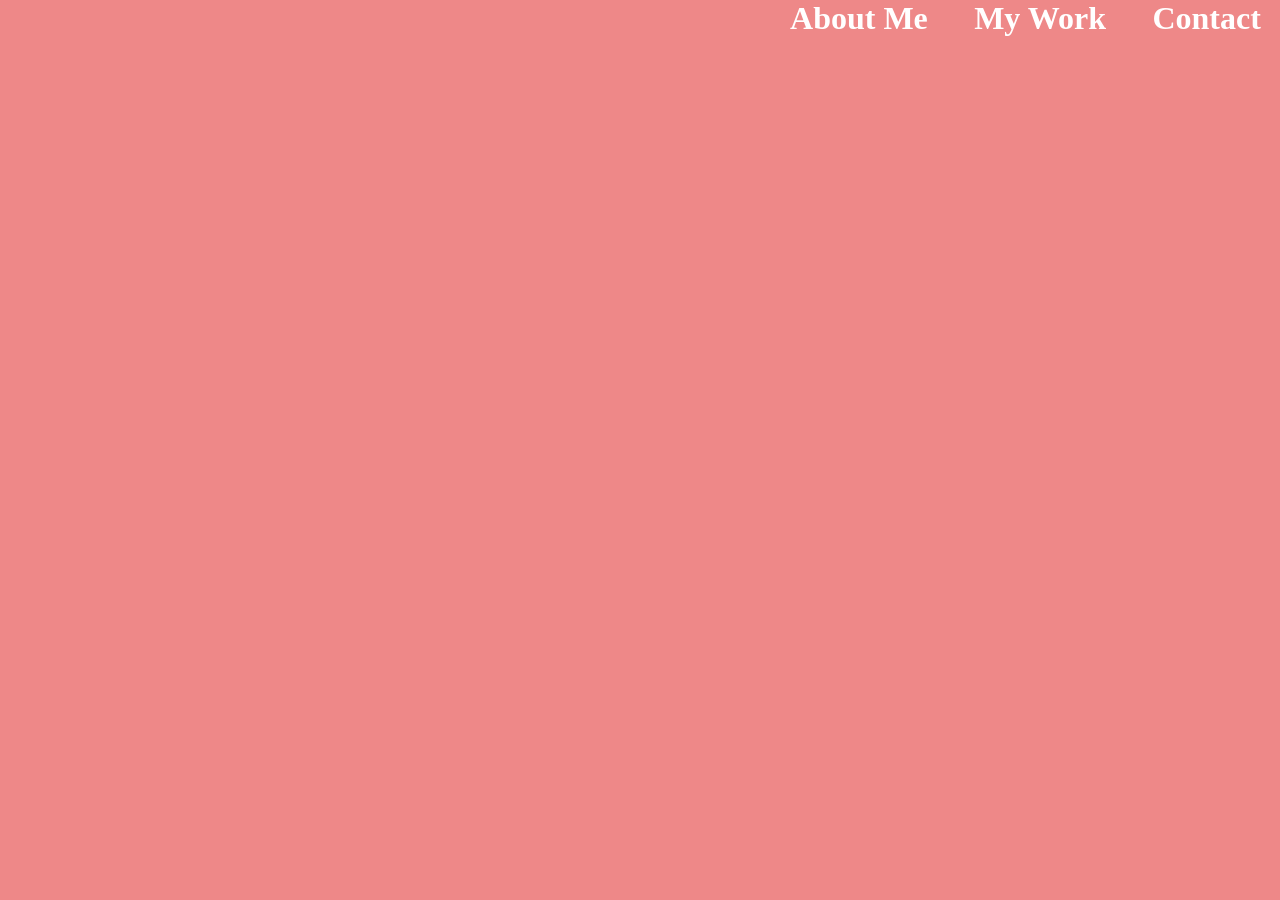
==== CAT125/index.html @ 1159bffe "Add files via upload" ====
<html>
  <link rel="stylesheet" href="css/index.css">
  <title> Mathew Sanouvong - Web Portfolio </title>

  <header>
      <div class="head">
        <h1 class="opening">
            <a class="links" href="#"> About Me </a>
            <a class="links" href="#"> My Work </a>
            <a class="links" href="#"> Contact </a>
        </h1>
      </div>
  </header>
  
</html>
---- CAT125/css/index.css ----
html{
  background-color: #EE8888;
}

body{
  color: black;
  text-align: center;
  font-size: 3rem;
  font-weight: bold;
  margin: auto;
}

.opening{
  margin: auto;
  font-size: 2rem;
  color: black;
  background: #EE8888;
  text-align: right;
  z-index: 10;
  position: fixed;
  width: 100vw;
  height: 5vh;
}

.links{
  padding: 1.5vw;
  text-decoration: none;
  color: white;
}
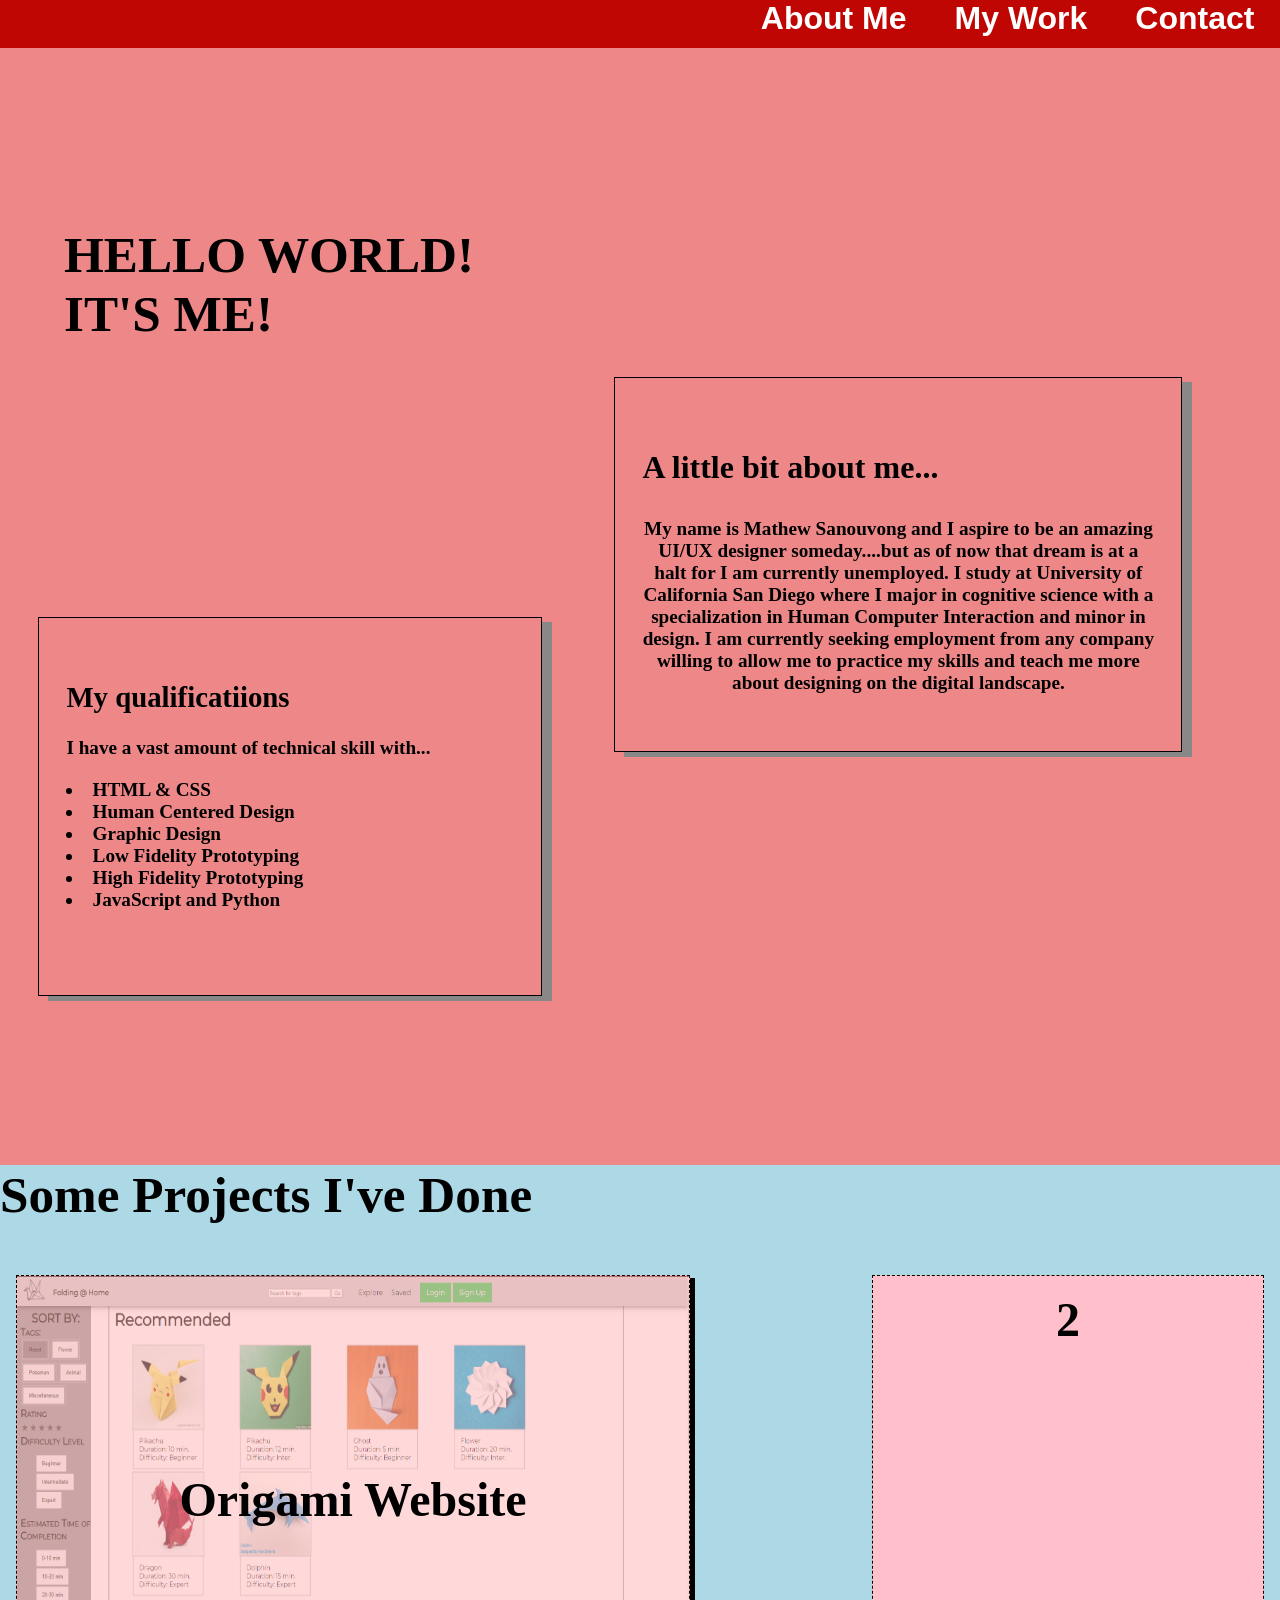
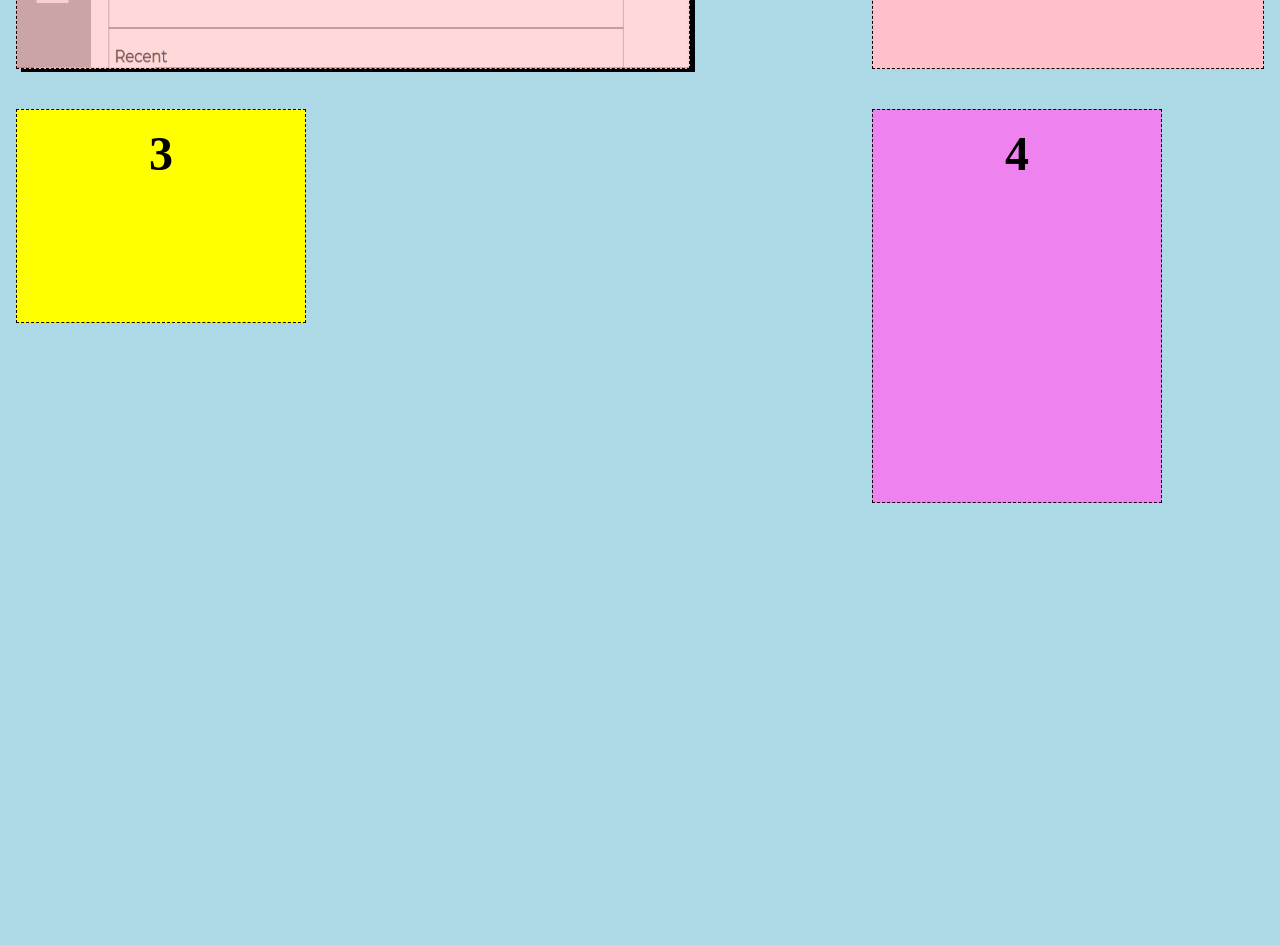
==== commit 5ad3b9da: "Add files via upload" ====
--- a/CAT125/index.html
+++ b/CAT125/index.html
@@ -5,11 +5,51 @@
   <header>
       <div class="head">
         <h1 class="opening">
-            <a class="links" href="#"> About Me </a>
-            <a class="links" href="#"> My Work </a>
+            <a class="links" href="#header"> About Me </a>
+            <a class="links" href="#header2"> My Work </a>
             <a class="links" href="#"> Contact </a>
         </h1>
       </div>
   </header>
-  
+
+  <body>
+    <div class="section1">
+      <h1 id="header"> Hello World! <br> It's me! </h1>
+    </div>
+
+    <div class="info1">
+        <p id="break">A little bit about me... <br></p>
+        <p> My name is Mathew Sanouvong and I aspire to be an amazing UI/UX designer someday....but as of now that dream is at a halt for I am currently unemployed. I study at University of California San Diego where I major in cognitive science with a specialization in Human Computer Interaction and minor in design. I am currently seeking employment from any company willing to allow me to practice my skills and teach me more about designing on the digital landscape.       </p>
+
+    </div>
+
+    <div class="info2">
+      <h2> My qualificatiions </h2>
+      <p> I have a vast amount of technical skill with...</p>
+      <li> HTML & CSS </li>
+      <li> Human Centered Design </li>
+      <li> Graphic Design </li>
+      <li> Low Fidelity Prototyping </li>
+      <li> High Fidelity Prototyping </li>
+      <li> JavaScript and Python </li>
+      <br>
+      <h2></h2>
+  </div>
+
+    <div class="section2">
+      <h1 id="header2"> Some Projects I've Done </h1>
+      <div class="content">
+        <div class="cell cell-1"> <a href="https://kevpsych777.github.io/Cogs120-Origami-Website/Index.html">Origami Website</a>
+          <img src="Origami_website_ss.png" alt="Website Image">
+        </div>
+        <div class="cell cell-2"> 2 </div>
+        <div class="cell cell-3"> 3 </div>
+        <div class="cell cell-4"> 4 </div>
+
+      </div>
+    </div>
+
+
+
+  </body>
 </html>
--- a/CAT125/css/index.css
+++ b/CAT125/css/index.css
@@ -1,5 +1,13 @@
 html{
   background-color: #EE8888;
+}
+
+p{
+  font-family: Georgia, serif;
+}
+
+h1{
+  font-family: Georgia, serif;
 }
 
 body{
@@ -14,16 +22,139 @@
   margin: auto;
   font-size: 2rem;
   color: black;
-  background: #EE8888;
+  background: #BF0603;
   text-align: right;
   z-index: 10;
   position: fixed;
   width: 100vw;
-  height: 5vh;
+  height:3rem;
 }
 
 .links{
-  padding: 1.5vw;
+  padding: 1.5vw 1.5vh;
+  padding-right: 2vw;
   text-decoration: none;
   color: white;
+  font-family: Arial, Helvetica, sans-serif;
 }
+
+.section1{
+  background-color: inherit;
+}
+
+#header{
+  text-align: left;
+  text-transform: uppercase;
+  font-size: 4vw;
+  padding-top: 25vh;
+  z-index: 5;
+  padding-left: 5vw;
+  /*transform: rotate(45deg);*/
+}
+
+#break{
+  text-align: left;
+  font-size:2.5vw;
+
+}
+
+.info1{
+  height: auto;
+  width: 40vw;
+  font-size: 1.5vw;
+  margin-left: 48vw;
+  padding: 3vw 3vh;
+  border-style: solid;
+  border-width: 1px;
+  box-shadow: 10px 5px #888888;
+  margin-bottom: 0vh;
+}
+
+.info2{
+  text-align: left;
+  font-size: 1.5vw;
+  height: auto;
+  width: 35vw;
+  margin-top: vw;
+  padding: 3vw 3vh;
+  margin-left: 3vw;
+  border-style: solid;
+  border-width: 1px;
+  box-shadow: 10px 5px #888888;
+/*  float: left;*/
+  position: relative;
+  bottom: 15vh;
+
+}
+
+#header2{
+  font-size: 4vw;
+  text-align: left;
+  margin-right: 10vw;
+}
+
+.section2{
+  background-color: lightblue;
+  width: auto;
+  height: auto;
+}
+
+.content{
+  height: auto;
+  display: grid;
+  grid-template-columns: 2fr 1fr;
+  grid-template-rows: 1fr 2fr;
+  grid-gap: .5rem .5rem;
+}
+
+.cell{
+  color: black;
+  font-size: 3rem;
+  text-align: center;
+  padding: 1rem;
+  border-width: 1px;
+  border-style: dashed;
+  margin: 1rem;
+}
+
+.cell-1{
+  width: 50vw;
+  height: 40vh;
+  overflow: hidden;
+  position: relative;
+  background:  #ffb3b3;
+  box-shadow: 5px 3px;
+}
+.cell-1 a{
+    text-decoration: none;
+    color: black;
+    top: 50%;
+    z-index: 10;
+    position: relative;
+}
+
+.cell-1 img{
+  position: absolute;
+  left: 0;
+  top: 0;
+  width: 100%;
+  height: 100%;
+  z-index: 5;
+  opacity: 0.5;
+}
+
+.cell-2{
+  background: pink;
+}
+
+.cell-3{
+  background: yellow;
+  width: 20vw;
+  height: 20vh;
+}
+
+.cell-4{
+  background: violet;
+  width: 20vw;
+  height: 40vh;
+}
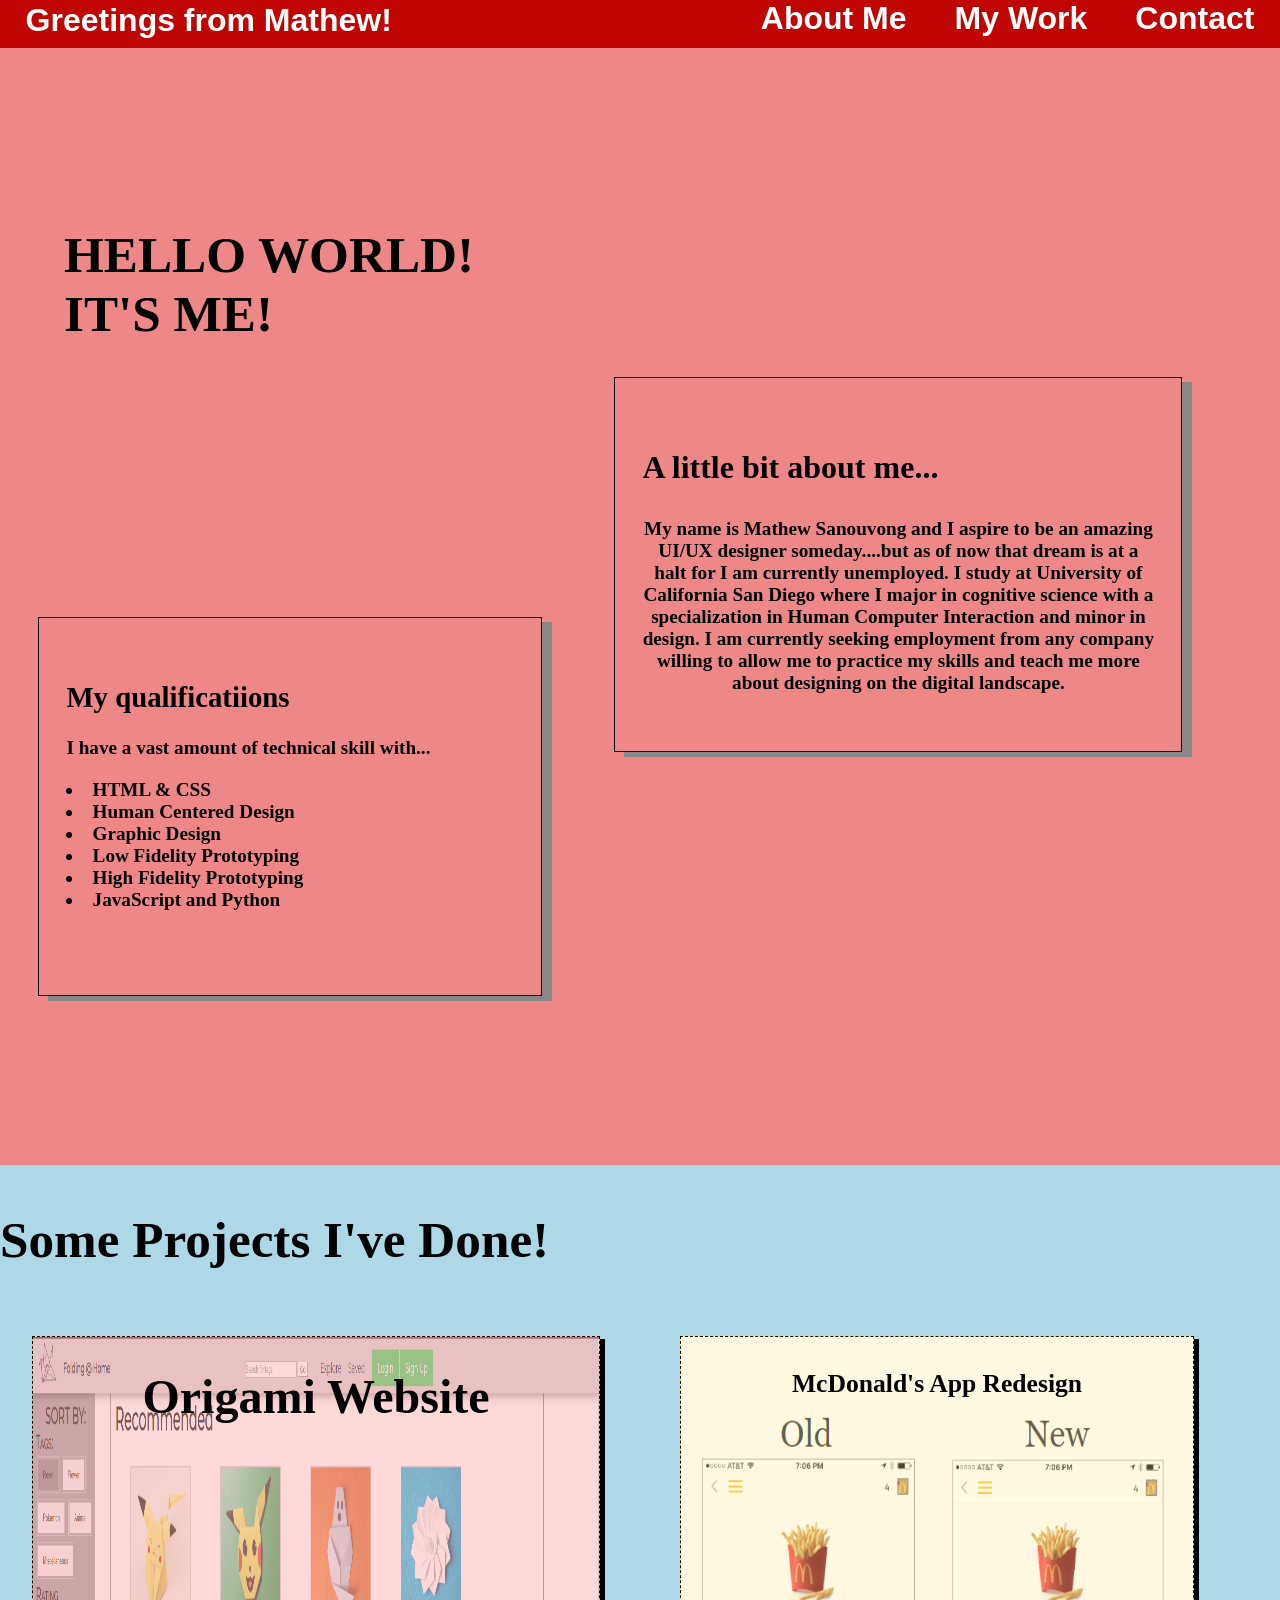
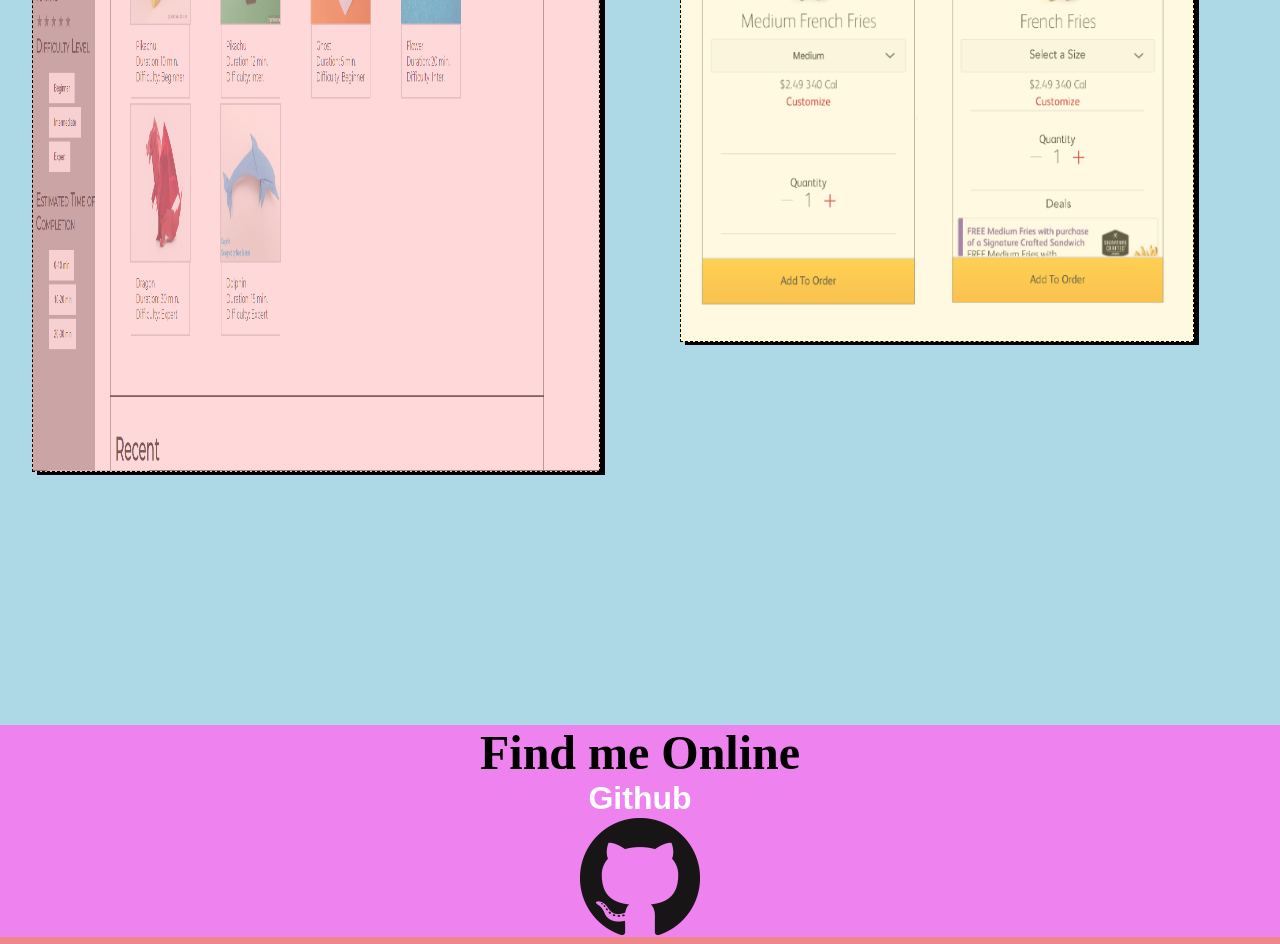
==== commit 73cad991: "Add files via upload" ====
--- a/CAT125/index.html
+++ b/CAT125/index.html
@@ -5,9 +5,10 @@
   <header>
       <div class="head">
         <h1 class="opening">
+            <p id="namehead"> Greetings from Mathew! </p>
             <a class="links" href="#header"> About Me </a>
             <a class="links" href="#header2"> My Work </a>
-            <a class="links" href="#"> Contact </a>
+            <a class="links" href="#header3"> Contact </a>
         </h1>
       </div>
   </header>
@@ -37,16 +38,28 @@
   </div>
 
     <div class="section2">
-      <h1 id="header2"> Some Projects I've Done </h1>
+      <h1 id="header2"> Some Projects I've Done! </h1>
       <div class="content">
-        <div class="cell cell-1"> <a href="https://kevpsych777.github.io/Cogs120-Origami-Website/Index.html">Origami Website</a>
+        <div class="cell cell-1">
+          <a href="https://kevpsych777.github.io/Cogs120-Origami-Website/Index.html">Origami Website</a>
           <img src="Origami_website_ss.png" alt="Website Image">
+          <p class="description"> This was an origami website I decided to make in a group of 3 for a class project. We built it all from scratch with HTML and CSS which was our first time working with the language in such a large scope. The final product was never completed but the work to build it taught me a lot about building websites.</p>
         </div>
-        <div class="cell cell-2"> 2 </div>
-        <div class="cell cell-3"> 3 </div>
-        <div class="cell cell-4"> 4 </div>
+        <div class="cell cell-2">
+          <a href="https://docs.google.com/presentation/d/e/2PACX-1vQExRAoXu2Xnoli8SfGa3ehTVEfHKu5Ymk5MgEZbhD6Z-W-TCKH3XRtzCUv6URazJhs12vh-NR5Qarx/pub?start=false&loop=false&delayms=15000"> McDonald's App Redesign </a>
+          <img src="McDonalds_redesign.png" alt="McDonald's App Redesign">
+          <p class="description"> This was a powerpoint presentation for a class I took where I learned about the principles of design. The project had me work in a large group and had us all come up with a redesign for an existing product. The redesigned product was the McDonald's app.
+          <br> <br> While this design may be outdated, the fundamentals I learned from this project still persist in my experiences moving foward.</p>
+        </div>
+      </div>
+    </div>
 
-      </div>
+    <div class="section3">
+      <h1 id="header3"> Find me Online </h1>
+        <div class="giticon">
+          <a id="git" class="links"href="https://github.com/MSanouvo" >Github <br>
+             <img id="gitimage" src="GitHub-Mark-120px-plus.png" alt="Github"></a>
+        </div>
     </div>
 
 
--- a/CAT125/css/index.css
+++ b/CAT125/css/index.css
@@ -16,6 +16,20 @@
   font-size: 3rem;
   font-weight: bold;
   margin: auto;
+}
+
+.head{
+  position:absolute;
+}
+#namehead{
+    position: relative;
+    text-align: left;
+    float: left;
+    bottom: 3.3vh;
+    left: 2vw;
+    font-size: 2rem;
+    color: white;
+    font-family: Arial, Helvetica, sans-serif;
 }
 
 .opening{
@@ -36,6 +50,7 @@
   text-decoration: none;
   color: white;
   font-family: Arial, Helvetica, sans-serif;
+  position: relative;
 }
 
 .section1{
@@ -90,7 +105,8 @@
 #header2{
   font-size: 4vw;
   text-align: left;
-  margin-right: 10vw;
+  padding-top: 5vh;
+  position: relative;
 }
 
 .section2{
@@ -102,24 +118,24 @@
 .content{
   height: auto;
   display: grid;
-  grid-template-columns: 2fr 1fr;
-  grid-template-rows: 1fr 2fr;
-  grid-gap: .5rem .5rem;
+  grid-template-columns: 1fr 1fr;
+  grid-template-rows: 2fr 1fr;
+  grid-gap: 1rem 1rem;
 }
 
 .cell{
   color: black;
   font-size: 3rem;
   text-align: center;
-  padding: 1rem;
+  padding: 2rem;
   border-width: 1px;
   border-style: dashed;
-  margin: 1rem;
+  margin: 2rem;
 }
 
 .cell-1{
-  width: 50vw;
-  height: 40vh;
+  width: 75%%;
+  height: 100%;
   overflow: hidden;
   position: relative;
   background:  #ffb3b3;
@@ -128,8 +144,7 @@
 .cell-1 a{
     text-decoration: none;
     color: black;
-    top: 50%;
-    z-index: 10;
+    z-index: 5;
     position: relative;
 }
 
@@ -139,22 +154,93 @@
   top: 0;
   width: 100%;
   height: 100%;
+  z-index: 2;
+  opacity: 0.5;
+}
+
+.cell-1 .description{
+  position: relative;
+  text-align: center;
+  visibility: hidden;
+  font-size: 1.2vw;
   z-index: 5;
-  opacity: 0.5;
-}
+  border-style: solid;
+  border-width: .1rem;
+  background-color: lightgrey;
+  top: 15%;
+  padding: 5% 5%;
+}
+.cell-1:hover .description{
+  visibility: visible;
+}
+
+
 
 .cell-2{
-  background: pink;
-}
-
-.cell-3{
-  background: yellow;
-  width: 20vw;
-  height: 20vh;
-}
-
-.cell-4{
-  background: violet;
-  width: 20vw;
-  height: 40vh;
-}
+  background: #ffeb99;
+  width: 35vw;
+  height: 60vh;
+  position: relative;
+  overflow: hidden;
+  box-shadow: 5px 3px;
+}
+
+.cell-2 a{
+    text-decoration: none;
+    color: black;
+    z-index: 5;
+    position: relative;
+    font-size: 2vw;
+}
+
+.cell-2 img{
+  position: absolute;
+  left: 0;
+  top: 0;
+  width: 100%;
+  height: 100%;
+  z-index: 2;
+  opacity: 0.7;
+}
+
+.cell-2 .description{
+  position: relative;
+  text-align: center;
+  visibility: hidden;
+  font-size: 1vw;
+  z-index: 5;
+  border-style: solid;
+  border-width: .1rem;
+  background-color: lightgrey;
+  top: 15%;
+  padding: 5% 5%;
+}
+.cell-2:hover .description{
+  visibility: visible;
+}
+
+.section3{
+background: violet;
+margin-top: 0;
+}
+
+#header3{
+  font-size: 3rem;
+  margin: 0;
+}
+
+.giticon{
+position: relative;
+
+}
+
+#git{
+  position: relative;
+  font-size: 2rem;
+  padding: 0;
+}
+
+#gitimage{
+  position: relative;
+
+}
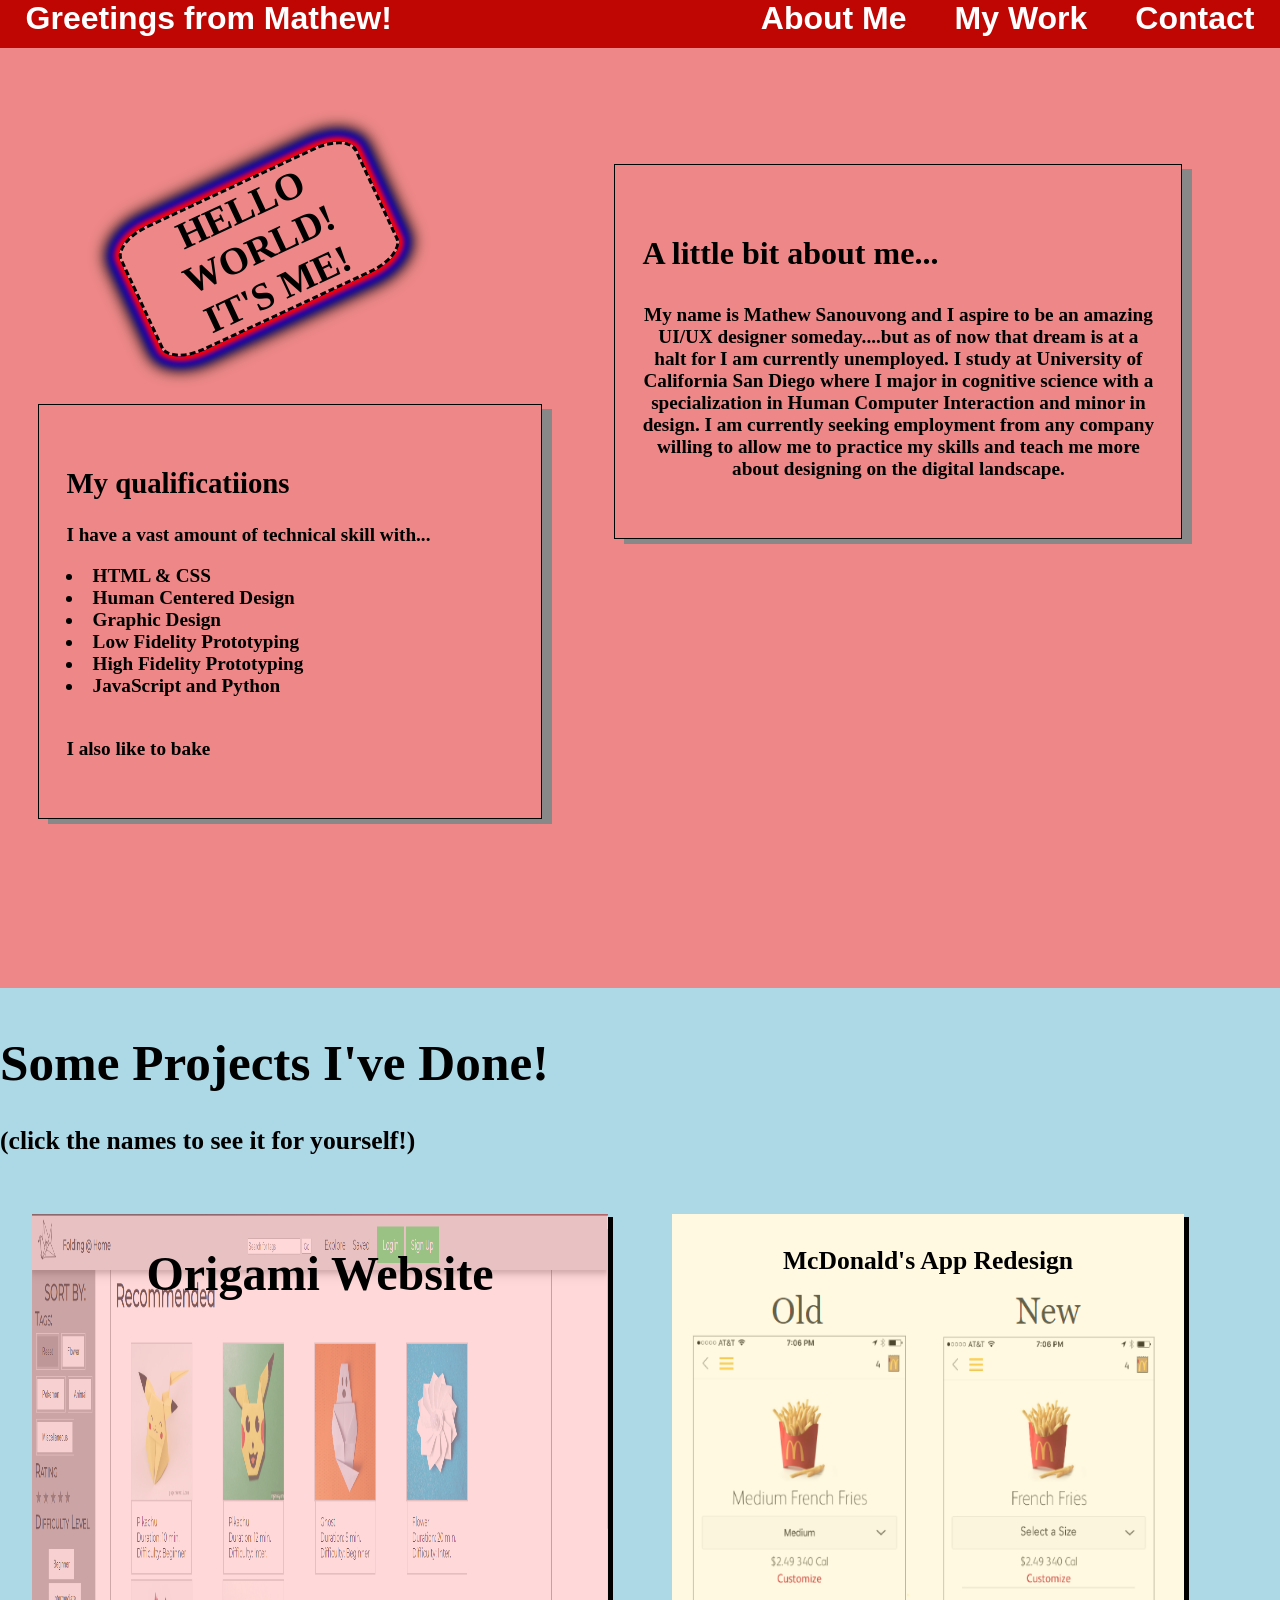
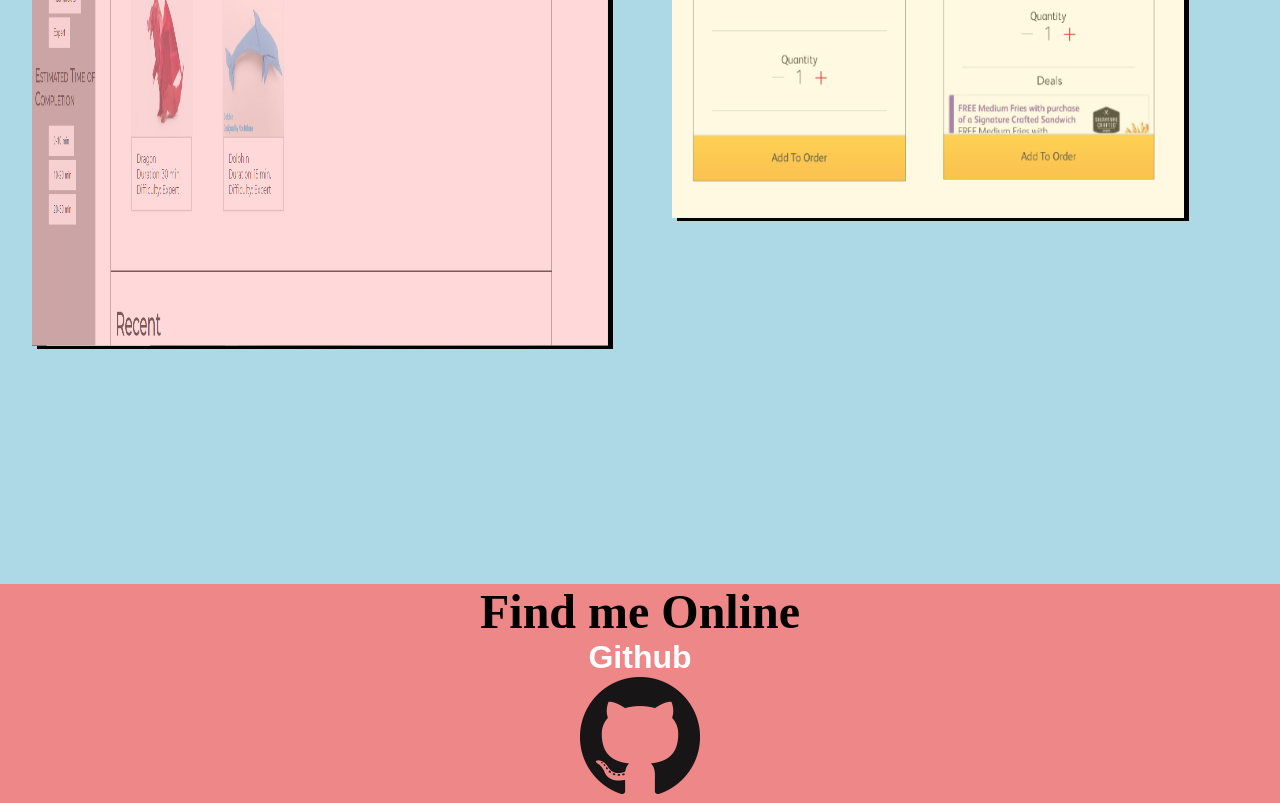
==== commit 51ea09e6: "Add files via upload correction" ====
--- a/CAT125/index.html
+++ b/CAT125/index.html
@@ -5,7 +5,7 @@
   <header>
       <div class="head">
         <h1 class="opening">
-            <p id="namehead"> Greetings from Mathew! </p>
+            <a id="namehead" href="#"> Greetings from Mathew! </a>
             <a class="links" href="#header"> About Me </a>
             <a class="links" href="#header2"> My Work </a>
             <a class="links" href="#header3"> Contact </a>
@@ -34,11 +34,12 @@
       <li> High Fidelity Prototyping </li>
       <li> JavaScript and Python </li>
       <br>
-      <h2></h2>
+      <p> I also like to bake </p>
   </div>
 
     <div class="section2">
       <h1 id="header2"> Some Projects I've Done! </h1>
+      <p id="subhead">(click the names to see it for yourself!)</p>
       <div class="content">
         <div class="cell cell-1">
           <a href="https://kevpsych777.github.io/Cogs120-Origami-Website/Index.html">Origami Website</a>
--- a/CAT125/css/index.css
+++ b/CAT125/css/index.css
@@ -9,6 +9,7 @@
 h1{
   font-family: Georgia, serif;
 }
+
 
 body{
   color: black;
@@ -23,9 +24,9 @@
 }
 #namehead{
     position: relative;
+    text-decoration: none;
     text-align: left;
     float: left;
-    bottom: 3.3vh;
     left: 2vw;
     font-size: 2rem;
     color: white;
@@ -58,13 +59,20 @@
 }
 
 #header{
-  text-align: left;
+  position: relative;
+  text-align: center;
   text-transform: uppercase;
-  font-size: 4vw;
-  padding-top: 25vh;
+  font-size: 3vw;
   z-index: 5;
-  padding-left: 5vw;
-  /*transform: rotate(45deg);*/
+  border-style: dashed;
+  top:20vh;
+  left: 10vw;
+  width: 20vw;
+  transform: rotate(-25deg);
+  box-shadow: 0 0 .3rem .3rem red,
+              0 0 .6rem .6rem blue,
+              0 0 .9rem .9rem black;
+  border-radius: 15%;
 }
 
 #break{
@@ -82,7 +90,7 @@
   border-style: solid;
   border-width: 1px;
   box-shadow: 10px 5px #888888;
-  margin-bottom: 0vh;
+
 }
 
 .info2{
@@ -96,7 +104,6 @@
   border-style: solid;
   border-width: 1px;
   box-shadow: 10px 5px #888888;
-/*  float: left;*/
   position: relative;
   bottom: 15vh;
 
@@ -109,6 +116,11 @@
   position: relative;
 }
 
+#subhead{
+  font-size: 2vw;
+  text-align: left;
+  padding: 0;
+}
 .section2{
   background-color: lightblue;
   width: auto;
@@ -120,7 +132,7 @@
   display: grid;
   grid-template-columns: 1fr 1fr;
   grid-template-rows: 2fr 1fr;
-  grid-gap: 1rem 1rem;
+
 }
 
 .cell{
@@ -128,8 +140,6 @@
   font-size: 3rem;
   text-align: center;
   padding: 2rem;
-  border-width: 1px;
-  border-style: dashed;
   margin: 2rem;
 }
 
@@ -220,7 +230,7 @@
 }
 
 .section3{
-background: violet;
+background: #EE8888;
 margin-top: 0;
 }
 
